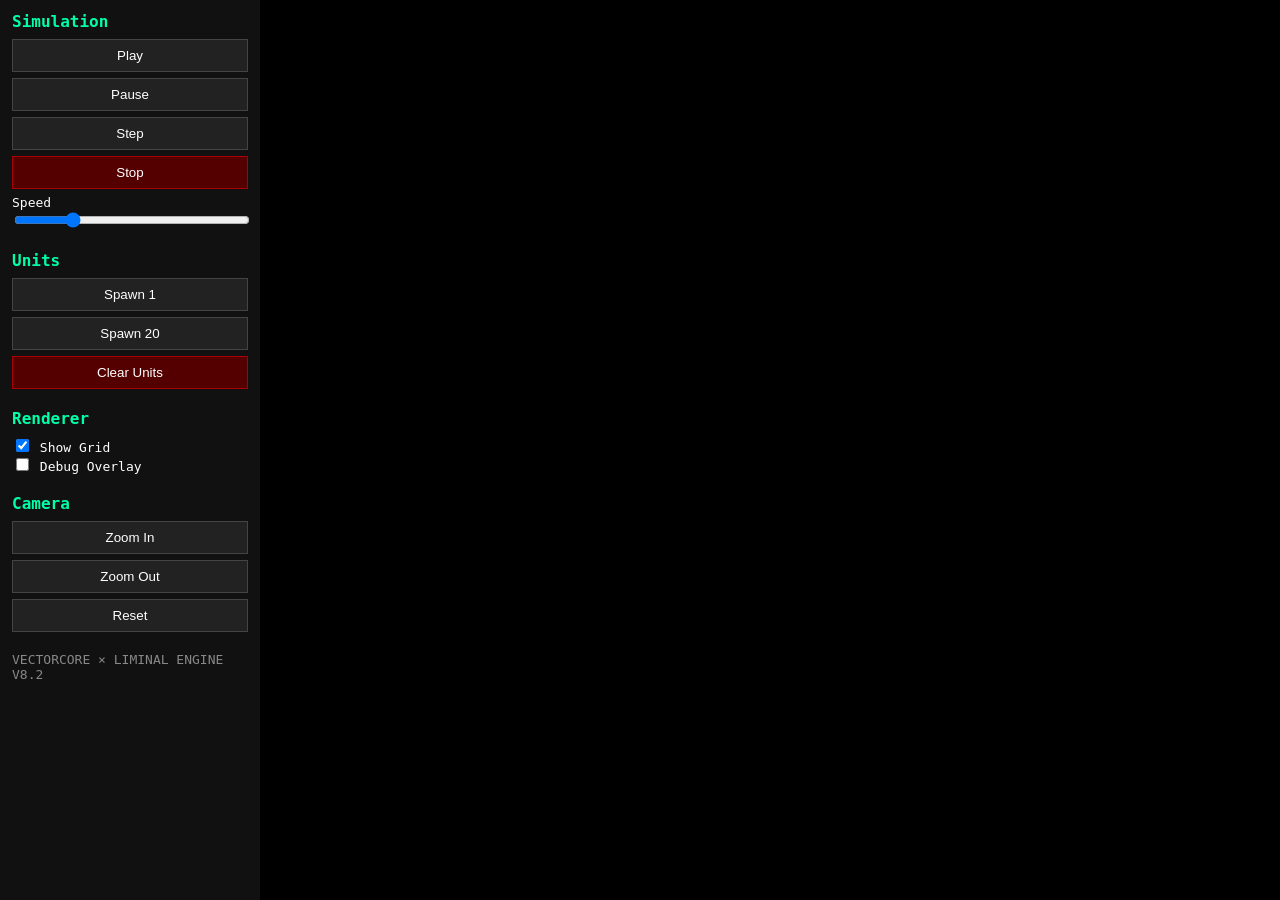
==== index.html @ a8a0b2a0 "Update index.html" ====
<!DOCTYPE html>
<html lang="en">
<head>
    <meta charset="UTF-8">
    <title>Liminal Engine v8.2</title>
    <style>
        body {
            margin: 0;
            background: #000;
            color: #fff;
            font-family: monospace;
            overflow: hidden;
        }
        #vc-container {
            position: absolute;
            left: 0;
            top: 0;
            width: 260px;
            height: 100%;
            background: #111;
            padding: 12px;
            box-sizing: border-box;
            overflow-y: auto;
        }
        #vc-canvas {
            position: absolute;
            left: 260px;
            top: 0;
            width: calc(100% - 260px);
            height: 100%;
            background: #000;
        }
        .vc-section {
            margin-bottom: 20px;
        }
        .vc-section h3 {
            margin: 0 0 8px 0;
            font-size: 16px;
            color: #00ffaa;
        }
        .vc-btn {
            display: block;
            width: 100%;
            margin-bottom: 6px;
            padding: 8px;
            background: #222;
            border: 1px solid #444;
            color: #fff;
            cursor: pointer;
        }
        .vc-btn:hover {
            background: #333;
        }
        .vc-btn--danger {
            background: #550000;
            border-color: #aa0000;
        }
        .vc-btn--danger:hover {
            background: #770000;
        }
        input[type=range] {
            width: 100%;
        }
    </style>
</head>
<body>

<div id="vc-container">
    <div class="vc-section">
        <h3>Simulation</h3>
        <button id="vc-sim-play" class="vc-btn">Play</button>
        <button id="vc-sim-pause" class="vc-btn">Pause</button>
        <button id="vc-sim-step" class="vc-btn">Step</button>
        <button id="vc-sim-stop" class="vc-btn vc-btn--danger">Stop</button>
        <label>Speed</label>
        <input id="vc-sim-speed" type="range" min="0.1" max="4" step="0.1" value="1">
    </div>

    <div class="vc-section">
        <h3>Units</h3>
        <button id="vc-units-spawn1" class="vc-btn">Spawn 1</button>
        <button id="vc-units-spawn20" class="vc-btn">Spawn 20</button>
        <button id="vc-units-clear" class="vc-btn vc-btn--danger">Clear Units</button>
    </div>

    <div class="vc-section">
        <h3>Renderer</h3>
        <label><input type="checkbox" id="vc-render-grid" checked> Show Grid</label><br>
        <label><input type="checkbox" id="vc-render-debug"> Debug Overlay</label>
    </div>

    <div class="vc-section">
        <h3>Camera</h3>
        <button id="vc-cam-zoomin" class="vc-btn">Zoom In</button>
        <button id="vc-cam-zoomout" class="vc-btn">Zoom Out</button>
        <button id="vc-cam-reset" class="vc-btn">Reset</button>
    </div>

    <div style="margin-top:20px;color:#888;">
        VECTORCORE × LIMINAL ENGINE V8.2
    </div>
</div>

<canvas id="vc-canvas"></canvas>

<script src="apexsim/apexsim-core.js"></script>
<script src="apexsim/apexsim-camera.js"></script>
<script src="apexsim/apexsim-engine.js"></script>
<script src="apexsim/apexsim-world.js"></script>
<script src="apexsim/apexsim-renderer.js"></script>
<script src="apexsim/apexsim-test.js"></script>
<script src="apexsim/apexsim-input.js"></script>
<script src="apexsim/apexsim-renderer-control.js"></script>

</body>
</html>
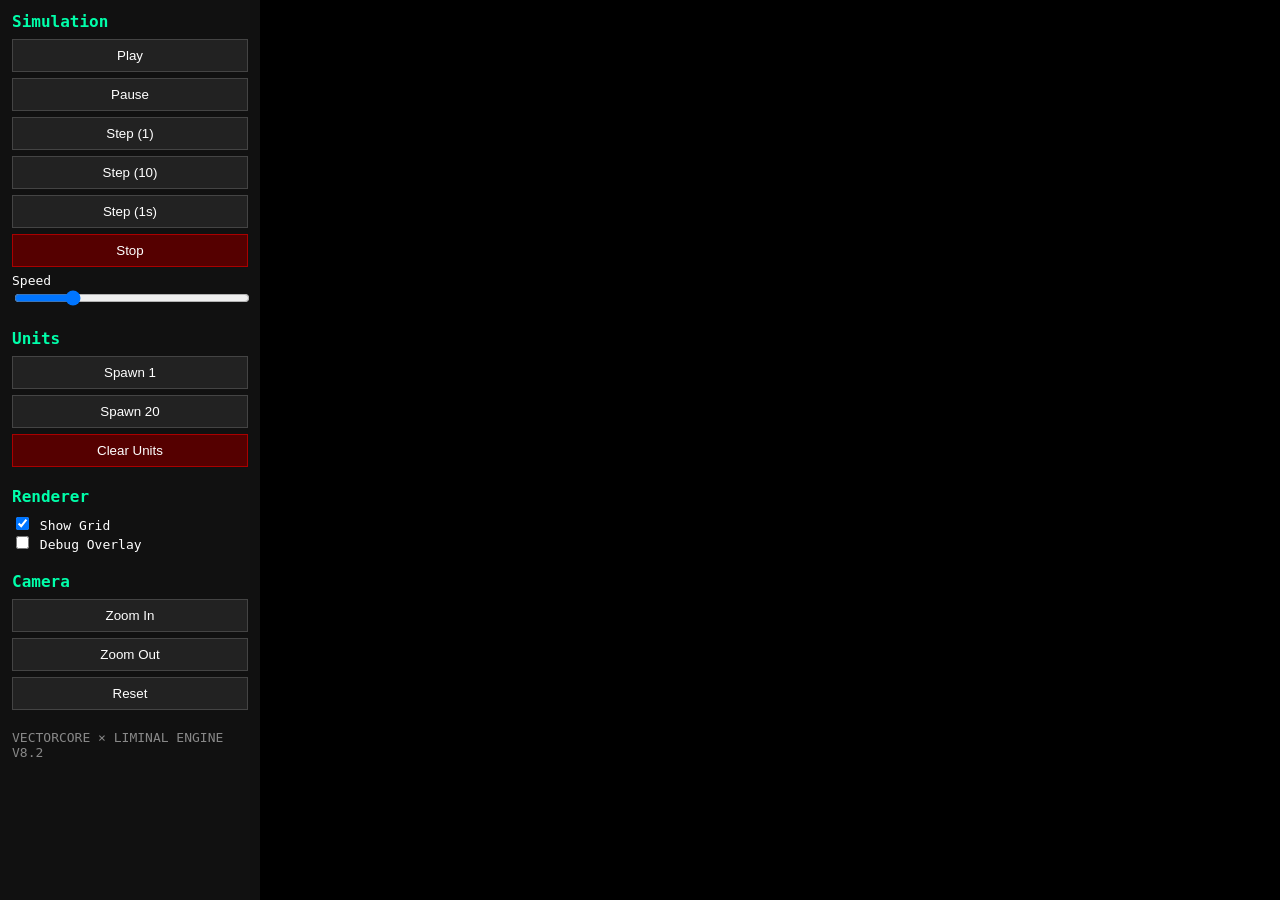
==== commit 3f645a16: "Update index.html" ====
--- a/index.html
+++ b/index.html
@@ -3,6 +3,7 @@
 <head>
     <meta charset="UTF-8">
     <title>Liminal Engine v8.2</title>
+
     <style>
         body {
             margin: 0;
@@ -63,54 +64,61 @@
         }
     </style>
 </head>
+
 <body>
 
-<div id="vc-container">
-    <div class="vc-section">
-        <h3>Simulation</h3>
-        <button id="vc-sim-play" class="vc-btn">Play</button>
-        <button id="vc-sim-pause" class="vc-btn">Pause</button>
-        <button id="vc-sim-step" class="vc-btn">Step</button>
-        <button id="vc-sim-stop" class="vc-btn vc-btn--danger">Stop</button>
-        <label>Speed</label>
-        <input id="vc-sim-speed" type="range" min="0.1" max="4" step="0.1" value="1">
+    <div id="vc-container">
+
+        <div class="vc-section">
+            <h3>Simulation</h3>
+            <button id="vc-sim-play" class="vc-btn">Play</button>
+            <button id="vc-sim-pause" class="vc-btn">Pause</button>
+            <button id="vc-sim-step" class="vc-btn">Step (1)</button>
+            <button id="vc-sim-step10" class="vc-btn">Step (10)</button>
+            <button id="vc-sim-step1s" class="vc-btn">Step (1s)</button>
+            <button id="vc-sim-stop" class="vc-btn vc-btn--danger">Stop</button>
+            <label>Speed</label>
+            <input id="vc-sim-speed" type="range" min="0.1" max="4" step="0.1" value="1">
+        </div>
+
+        <div class="vc-section">
+            <h3>Units</h3>
+            <button id="vc-units-spawn1" class="vc-btn">Spawn 1</button>
+            <button id="vc-units-spawn20" class="vc-btn">Spawn 20</button>
+            <button id="vc-units-clear" class="vc-btn vc-btn--danger">Clear Units</button>
+        </div>
+
+        <div class="vc-section">
+            <h3>Renderer</h3>
+            <label><input type="checkbox" id="vc-render-grid" checked> Show Grid</label><br>
+            <label><input type="checkbox" id="vc-render-debug"> Debug Overlay</label>
+        </div>
+
+        <div class="vc-section">
+            <h3>Camera</h3>
+            <button id="vc-cam-zoomin" class="vc-btn">Zoom In</button>
+            <button id="vc-cam-zoomout" class="vc-btn">Zoom Out</button>
+            <button id="vc-cam-reset" class="vc-btn">Reset</button>
+        </div>
+
+        <div style="margin-top:20px;color:#888;">
+            VECTORCORE × LIMINAL ENGINE V8.2
+        </div>
+
     </div>
 
-    <div class="vc-section">
-        <h3>Units</h3>
-        <button id="vc-units-spawn1" class="vc-btn">Spawn 1</button>
-        <button id="vc-units-spawn20" class="vc-btn">Spawn 20</button>
-        <button id="vc-units-clear" class="vc-btn vc-btn--danger">Clear Units</button>
-    </div>
+    <canvas id="vc-canvas"></canvas>
 
-    <div class="vc-section">
-        <h3>Renderer</h3>
-        <label><input type="checkbox" id="vc-render-grid" checked> Show Grid</label><br>
-        <label><input type="checkbox" id="vc-render-debug"> Debug Overlay</label>
-    </div>
-
-    <div class="vc-section">
-        <h3>Camera</h3>
-        <button id="vc-cam-zoomin" class="vc-btn">Zoom In</button>
-        <button id="vc-cam-zoomout" class="vc-btn">Zoom Out</button>
-        <button id="vc-cam-reset" class="vc-btn">Reset</button>
-    </div>
-
-    <div style="margin-top:20px;color:#888;">
-        VECTORCORE × LIMINAL ENGINE V8.2
-    </div>
-</div>
-
-<canvas id="vc-canvas"></canvas>
-
-<script src="apexsim/apexsim-core.js"></script>
-<script src="apexsim/apexsim-camera.js"></script>
-<script src="apexsim/apexsim-engine.js"></script>
-<script src="apexsim/apexsim-world.js"></script>
-<script src="apexsim/apexsim-renderer.js"></script>
-<script src="apexsim/apexsim-test.js"></script>
-<script src="apexsim/apexsim-input.js"></script>
-<script src="apexsim/apexsim-renderer-control.js"></script>
+    <script src="apexsim/apexsim-core.js"></script>
+    <script src="apexsim/apexsim-camera.js"></script>
+    <script src="apexsim/apexsim-engine.js"></script>
+    <script src="apexsim/apexsim-world.js"></script>
+    <script src="apexsim/apexsim-ai.js"></script>
+    <script src="apexsim/apexsim-debug-overlay.js"></script>
+    <script src="apexsim/apexsim-renderer.js"></script>
+    <script src="apexsim/apexsim-test.js"></script>
+    <script src="apexsim/apexsim-input.js"></script>
+    <script src="apexsim/apexsim-renderer-control.js"></script>
 
 </body>
 </html>
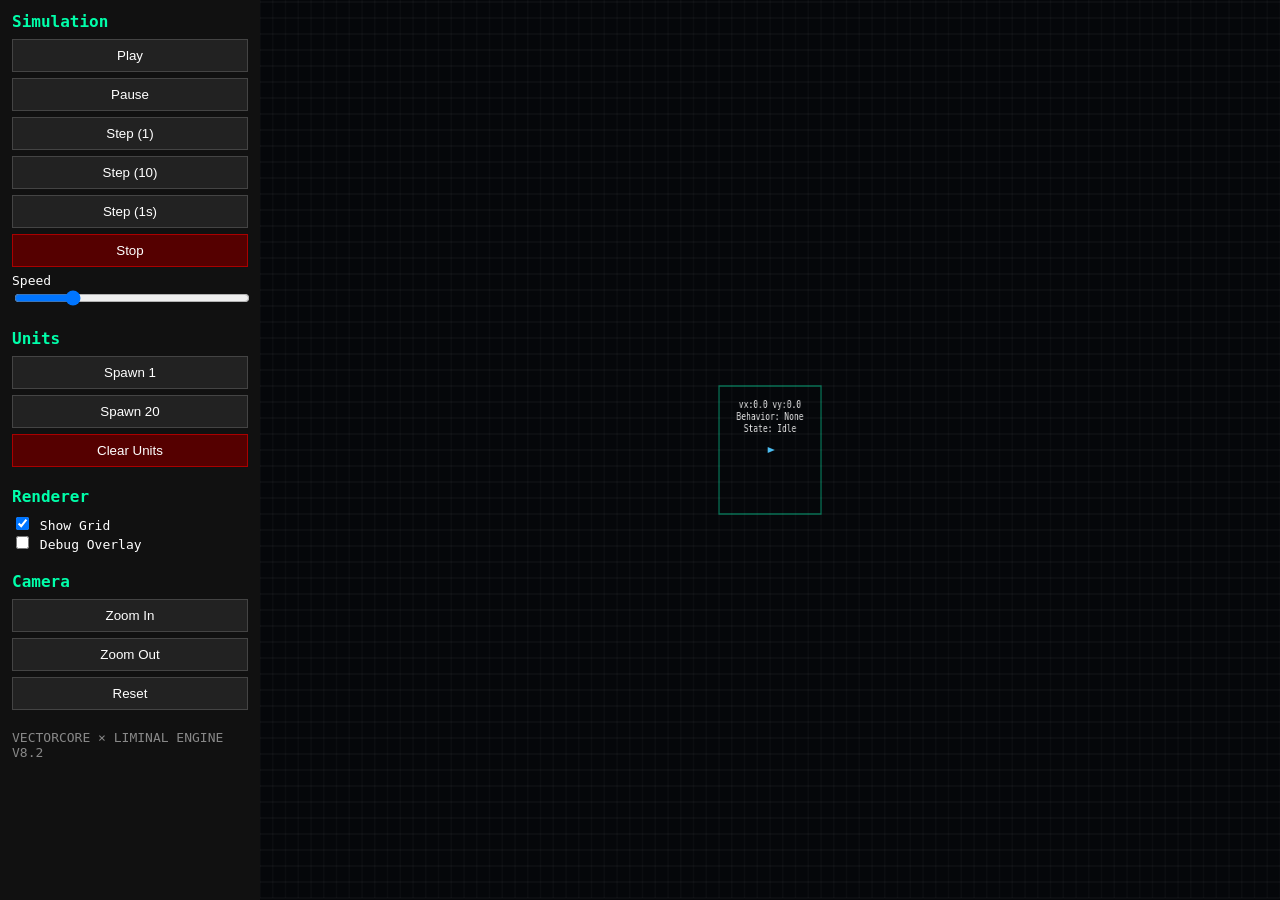
==== commit 95e49a8c: "Update index.html" ====
--- a/index.html
+++ b/index.html
@@ -76,7 +76,10 @@
             <button id="vc-sim-step" class="vc-btn">Step (1)</button>
             <button id="vc-sim-step10" class="vc-btn">Step (10)</button>
             <button id="vc-sim-step1s" class="vc-btn">Step (1s)</button>
-            <button id="vc-sim-stop" class="vc-btn vc-btn--danger">Stop</button>
+
+            <!-- ⭐ Workflow‑1 STOP hardening -->
+            <button id="vc-sim-stop" class="vc-btn vc-btn--danger" autocomplete="off">Stop</button>
+
             <label>Speed</label>
             <input id="vc-sim-speed" type="range" min="0.1" max="4" step="0.1" value="1">
         </div>
@@ -109,12 +112,25 @@
 
     <canvas id="vc-canvas"></canvas>
 
+    <!-- ========================================================= -->
+    <!--  APEXSIM ENGINE + BEHAVIOR SYSTEM (Correct Load Order)    -->
+    <!-- ========================================================= -->
+
     <script src="apexsim/apexsim-core.js"></script>
     <script src="apexsim/apexsim-camera.js"></script>
     <script src="apexsim/apexsim-engine.js"></script>
     <script src="apexsim/apexsim-world.js"></script>
     <script src="apexsim/apexsim-ai.js"></script>
+
+    <!-- APEX-Behavior v1 -->
+    <script src="apexsim/apexsim-behavior-core.js"></script>
+    <script src="apexsim/apexsim-behaviors.js"></script>
+    <script src="apexsim/apexsim-behavior.js"></script>
+
+    <!-- Debug behavior helpers MUST load before overlay -->
+    <script src="apexsim/apexsim-debug-behavior.js"></script>
     <script src="apexsim/apexsim-debug-overlay.js"></script>
+
     <script src="apexsim/apexsim-renderer.js"></script>
     <script src="apexsim/apexsim-test.js"></script>
     <script src="apexsim/apexsim-input.js"></script>
